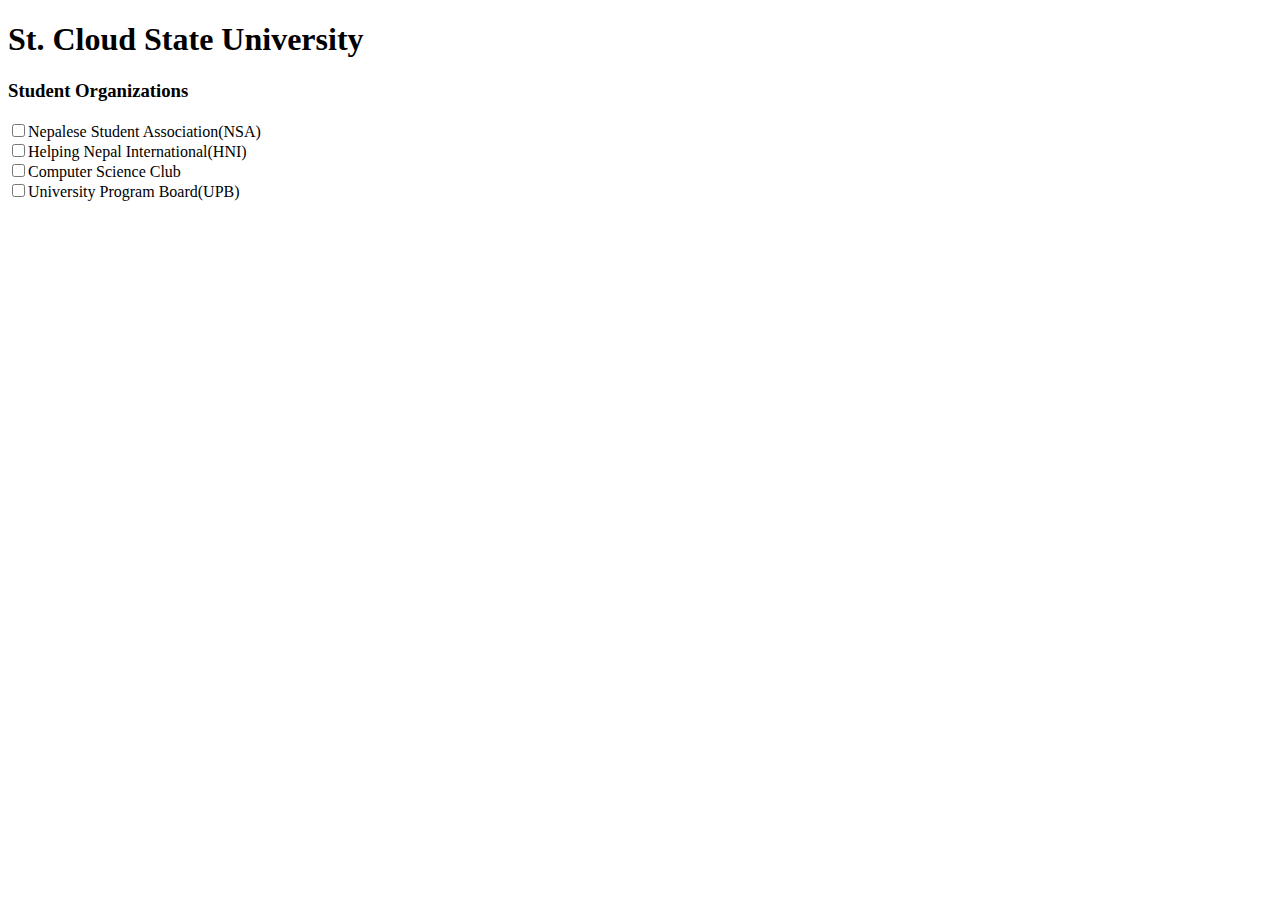
==== organization.html @ 944976a3 "index.html modified and organization file is added" ====
<!DOCTYPE html>
<html>
<head>
	<title>SCSU organizations</title>
</head>
<body>
	<h1>St. Cloud State University</h1>

	<h3>Student Organizations</h3>
	<div>
		<li><input type="checkbox">Nepalese Student Association(NSA)</li>
		<li><input type="checkbox">Helping Nepal International(HNI)</li>
		<li><input type="checkbox">Computer Science Club</li>
		<li><input type="checkbox">University Program Board(UPB)</li>
	</div>

</body>
</html>
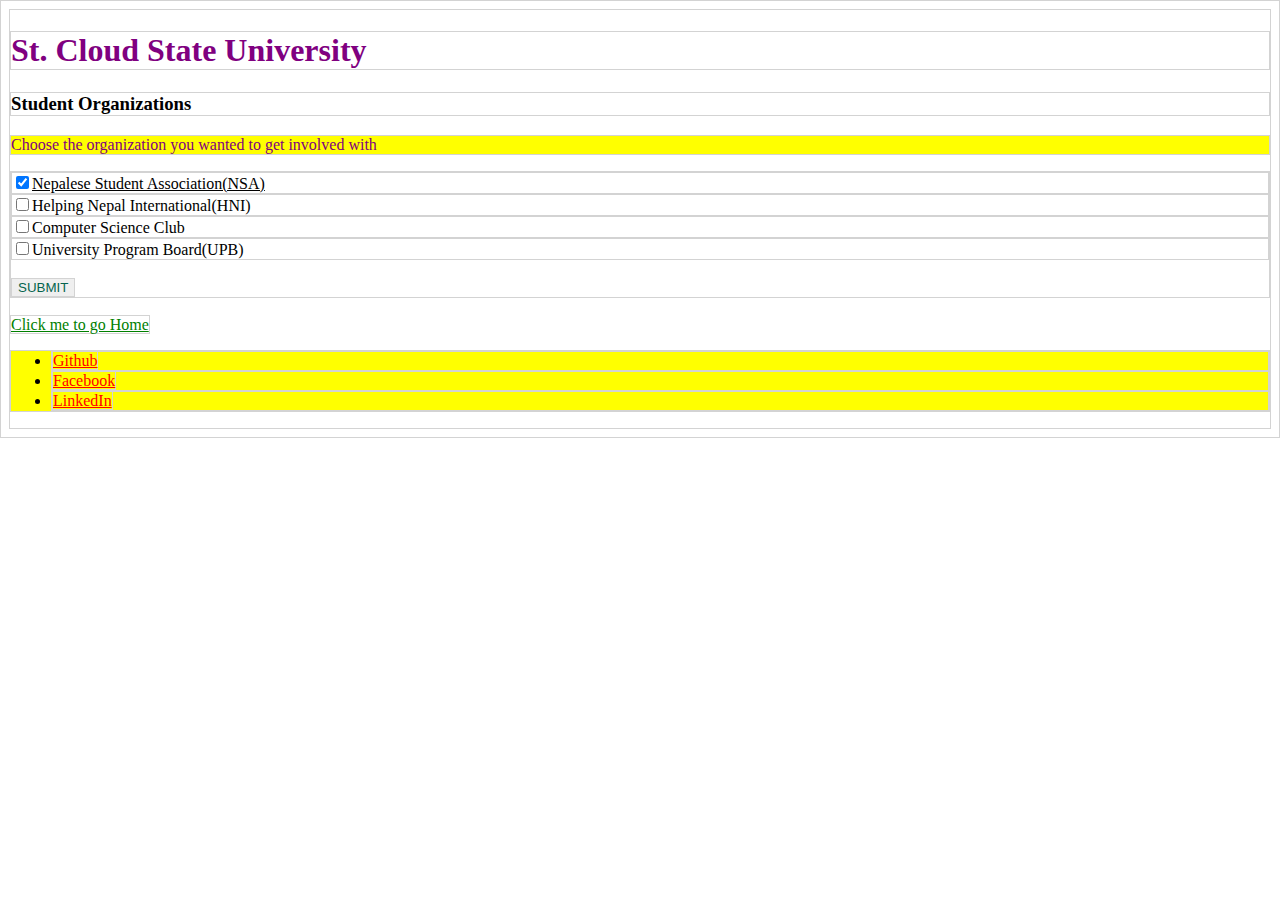
==== commit 2b010cbd: "both modified files of css and html are updated" ====
--- a/organization.html
+++ b/organization.html
@@ -2,17 +2,27 @@
 <html>
 <head>
 	<title>SCSU organizations</title>
+	<link rel="stylesheet" type="text/css" href="index.css">
 </head>
 <body>
 	<h1>St. Cloud State University</h1>
 
 	<h3>Student Organizations</h3>
+	<p id="Choose">Choose the organization you wanted to get involved with</p>
 	<div>
-		<li><input type="checkbox">Nepalese Student Association(NSA)</li>
+		<li class="cross"><input type="checkbox" checked>Nepalese Student Association(NSA)</li>
 		<li><input type="checkbox">Helping Nepal International(HNI)</li>
 		<li><input type="checkbox">Computer Science Club</li>
-		<li><input type="checkbox">University Program Board(UPB)</li>
-	</div>
+		<li><input type="checkbox">University Program Board(UPB)</li><br>
+		<button>   SUBMIT  </button>
+	</div><br>
+
+	<a href="https://www.google.com">Click me to go Home</a>
+	<ul>
+		<li><a href="https://www.github.com">Github</a></li>
+		<li><a href="https://www.facebook.com">Facebook</a></li>
+		<li><a href="https://www.linkedin.com/in/singh-kushal">LinkedIn</a></li>
+	</ul>
 
 </body>
 </html>--- a/index.css
+++ b/index.css
@@ -0,0 +1,55 @@
+/*selects every h1*/
+h1{
+	color:purple;
+	bor
+}
+
+/*selects every forms*/
+form{
+	color: green;
+}
+
+/*selects every buttons*/
+button{
+	color: rgb(5,100,78);
+}
+
+/*selects every paragraph*/
+p{
+	color: purple;
+	background-color: yellow;
+}
+
+/*selects whole body*/
+body{
+	background-size: cover;
+	position: center;
+
+}
+
+/*this way selects or targets one individual element*/
+#choose{
+	background-color: green;
+}
+
+.cross{
+	text-decoration: underline;
+}
+
+/*Star*/
+*{
+	border: 1px solid lightgrey
+}
+
+/*descendent selectors*/
+li a{
+	color: red;
+}
+
+a[href="https://www.google.com"]{
+	color: green;
+}
+
+ul:nth-of-type(odd){
+	background-color: yellow
+}
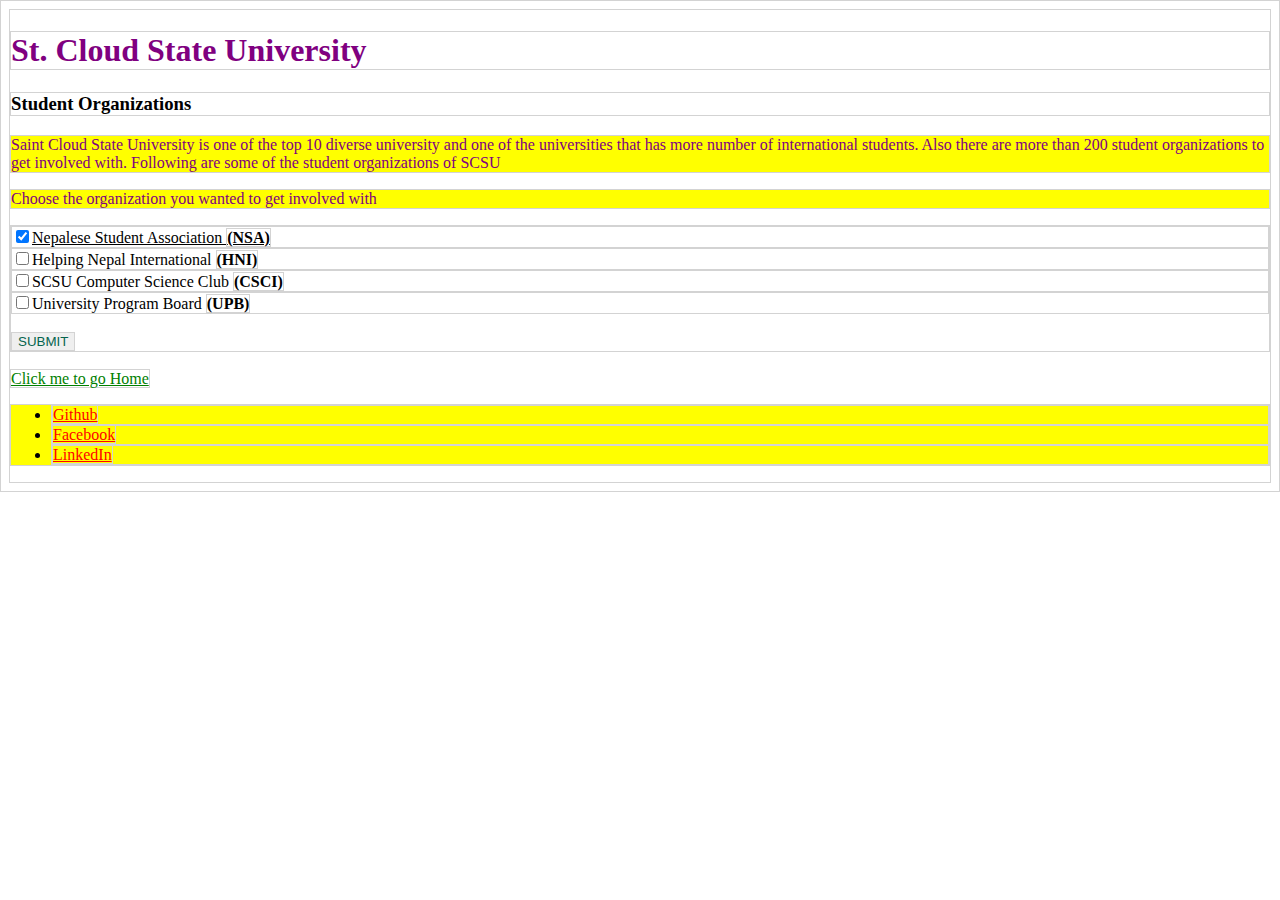
==== commit 370d0429: "two files are modified" ====
--- a/organization.html
+++ b/organization.html
@@ -8,12 +8,13 @@
 	<h1>St. Cloud State University</h1>
 
 	<h3>Student Organizations</h3>
+	<p>Saint Cloud State University is one of the top 10 diverse university and one of the universities that has more number of international students. Also there are more than 200 student organizations to get involved with. Following are some of the student organizations of SCSU</p>
 	<p id="Choose">Choose the organization you wanted to get involved with</p>
 	<div>
-		<li class="cross"><input type="checkbox" checked>Nepalese Student Association(NSA)</li>
-		<li><input type="checkbox">Helping Nepal International(HNI)</li>
-		<li><input type="checkbox">Computer Science Club</li>
-		<li><input type="checkbox">University Program Board(UPB)</li><br>
+		<li class="cross"><input type="checkbox" checked>Nepalese Student Association <span>(NSA)</span> </li>
+		<li><input type="checkbox">Helping Nepal International <span>(HNI)</span></li>
+		<li><input type="checkbox">SCSU Computer Science Club <span>(CSCI)</span></li>
+		<li><input type="checkbox">University Program Board <span>(UPB)</span> </li><br>
 		<button>   SUBMIT  </button>
 	</div><br>
 
--- a/index.css
+++ b/index.css
@@ -18,12 +18,12 @@
 p{
 	color: purple;
 	background-color: yellow;
+	font-family: Ariel;
 }
 
 /*selects whole body*/
 body{
-	background-size: cover;
-	position: center;
+	background-color: white;
 
 }
 
@@ -38,7 +38,8 @@
 
 /*Star*/
 *{
-	border: 1px solid lightgrey
+	border: 1px solid lightgrey;
+	/*text-align: center;*/
 }
 
 /*descendent selectors*/
@@ -53,3 +54,6 @@
 ul:nth-of-type(odd){
 	background-color: yellow
 }
+span{
+	font-weight:bold;
+}
